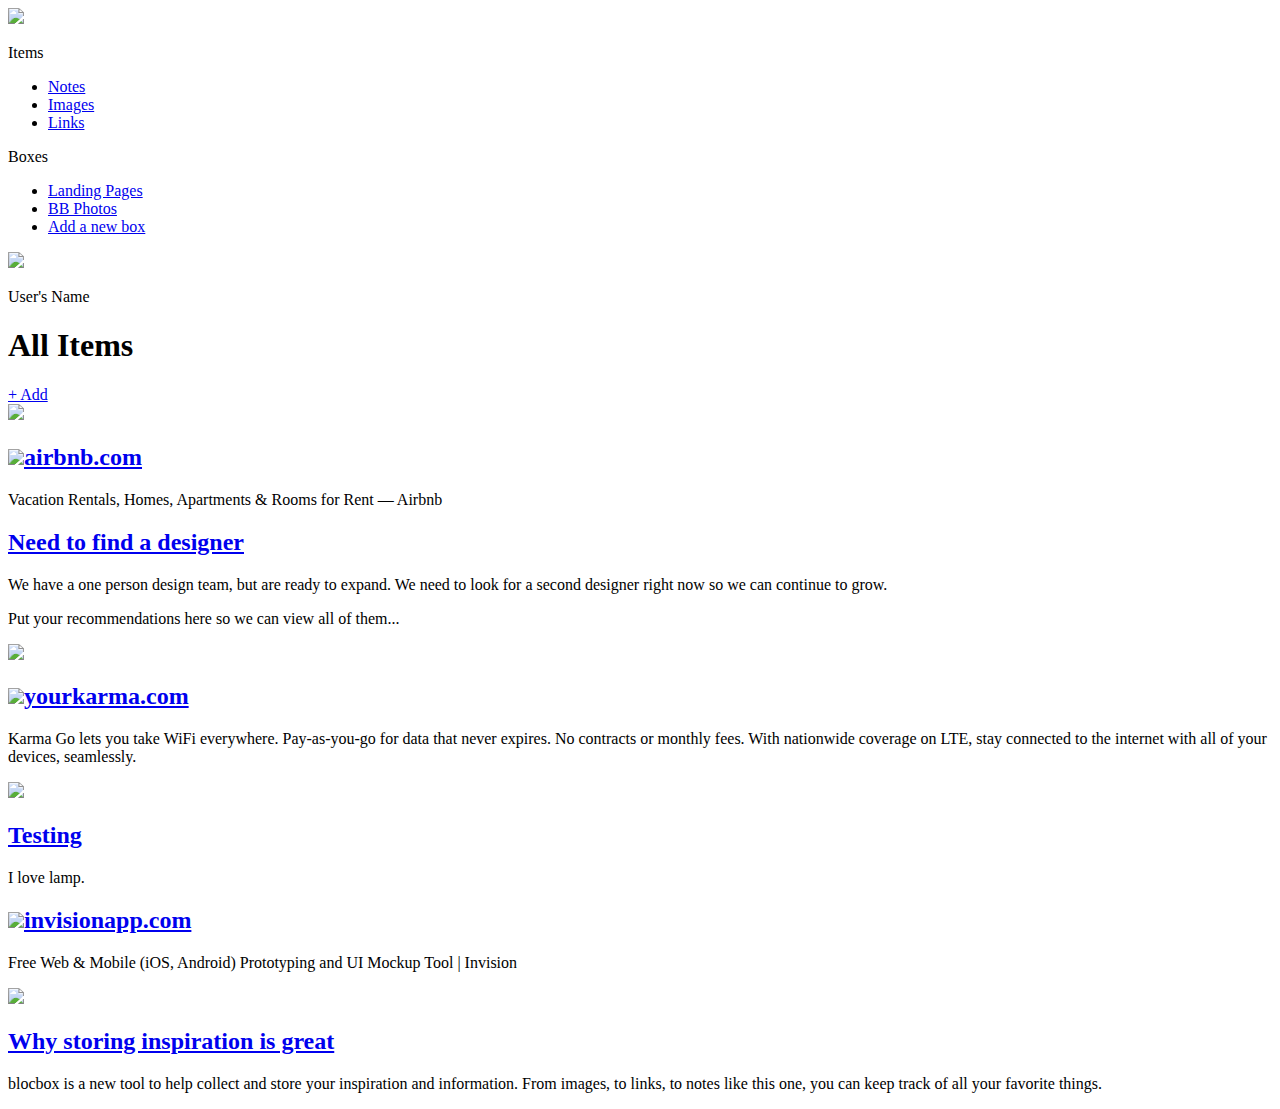
==== dashboard.html @ d82e14f5 "Checkpoint-33-completed" ====
<!DOCTYPE html>
<html lang="en-us">
<head>
<meta http-equiv="X-UA Compatible" content="IE=Edge">
<meta name="view port" contents "width=device-width,initial-scale=1">
<meta charset="UTF-8">
<title>Dashboard | Blocbox</title>

<!--Google Fonts-->  
<link href="https://fonts.googleapis.com/css?family=Droid+Sans|Droid+Serif" rel="stylesheet" type="text/css">

<!-- CSS --> 
<link rel="stylesheet" href="css/normalize.css">
<link rel="stylesheet" href="css/style.css">
<link rel="stylesheet" href="css/font-awesome.css">
</head>

<body class="dashboard">
<!--  LEFT NAV  -->
<nav id="left-nav"class="left-nav">
<a href="#" class="site logo"><img src="images/site-logo.png"/></a>
<div class="items">
<p>Items</p>
<ul>
<li><a href="#"><i class="fa fa-file-o"></i>Notes</a></li>
<li><a href="#"><i class="fa fa-picture-o"></i>Images</a></li>
<li><a href="#"><i class="fa fa-link"></i>Links</a></li>
</ul>
<p>Boxes</p>
<ul>
<li><a href="#"><i class="fa fa-inbox"></i>Landing Pages</a></li>
<li><a href="#"><i class="fa fa-inbox"></i>BB Photos</a></li>
<li><a href="#"><i class="fa fa-plus-square-o"></i>Add a new box</a></li>
</ul>
</div>
<div class="settings">
<img src="https://s3.amazonaws.com/uifaces/faces/twitter/nzcode/128.jpg">
<p>User's Name</p>
<a href="#"><i class="fa fa-cog"></i></a>
</div>
</nav>

<main role="main">
<!-- Benefits -->
<section class="content">
<div class="container">
<div class="header">
<h1>All Items</h1>
<a href="#" class="btn"> + Add</a>
</div>
</div>
<div class="container">
<div class="content-item">
<div class="item-box">
<img src="https://images.pexels.com/photos/162140/duckling-birds-yellow-fluffy-162140.jpeg?h=350&auto=compress&cs=tinysrgb">
</div>
</div>

<div class="content-item">
<div class="item-box">
<h2><img class="favicon" src="https:/www.airbnb.com/favicon.ico"><a href="#">airbnb.com</a></h2>
<p>Vacation Rentals, Homes, Apartments &amp; Rooms for Rent &mdash; Airbnb</p>
</div>
</div>

<div class="content-item">
<div class="item-box">
<h2><a href="#">Need to find a designer</a></h2>
<p>We have a one person design team, but are ready to expand. We need to look for a second designer right now so we can continue to grow.</p>
<p>Put your recommendations here so we can view all of them...</p>
</div>
</div>

<div class="content-item">
<div class="item-box">
<img src="https://images.pexels.com/photos/207962/pexels-photo-207962.jpeg?w=1260&h=750&auto=compress&cs=tinysrgb">
</div>
</div>

<div class="content-item">
<div class="item-box">
<h2><img class="favicon"src="https://www.yourkarma.com/favicon.ico"><a href="#">yourkarma.com</a></h2>
<p>Karma Go lets you take WiFi everywhere. Pay-as-you-go for data that never expires. No contracts or monthly fees. With nationwide coverage on LTE, stay connected to the internet with all of your devices, seamlessly.</p>
</div>
</div>

<div class="content-item">
<div class="item-box">
<img src="https://images.pexels.com/photos/171227/pexels-photo-171227.jpeg?h=350&auto=compress&cs=tinysrgb">
</div>
</div>

<div class="content-item">
<div class="item-box">
<h2><a href="#">Testing</a></h2>
<p>I love lamp.</p>
</div>
</div>

<div class="content-item">
<div class="item-box">
<h2><img class="favicon"src="https://www.invisionapp.com/favicon.ico"><a href="#">invisionapp.com</a></h2>
<p>Free Web &amp; Mobile (iOS, Android) Prototyping and UI Mockup Tool | Invision</p>
</div>
</div>

<div class="content-item">
<div class="item-box">
<img src="https://images.pexels.com/photos/157997/wedding-dresses-character-fashion-individuality-157997.jpeg?h=350&auto=compress&cs=tinysrgb">
</div>
</div>

<div class="content-item">
<div class="item-box">
<h2><a href="#">Why storing inspiration is great</a></h2>
<p>blocbox is a new tool to help collect and store your inspiration and information. From images, to links, to notes like this one, you can keep track of all your favorite things.</p>
</div>
</div>
</div>
</section>
</main>
</body>
</html>
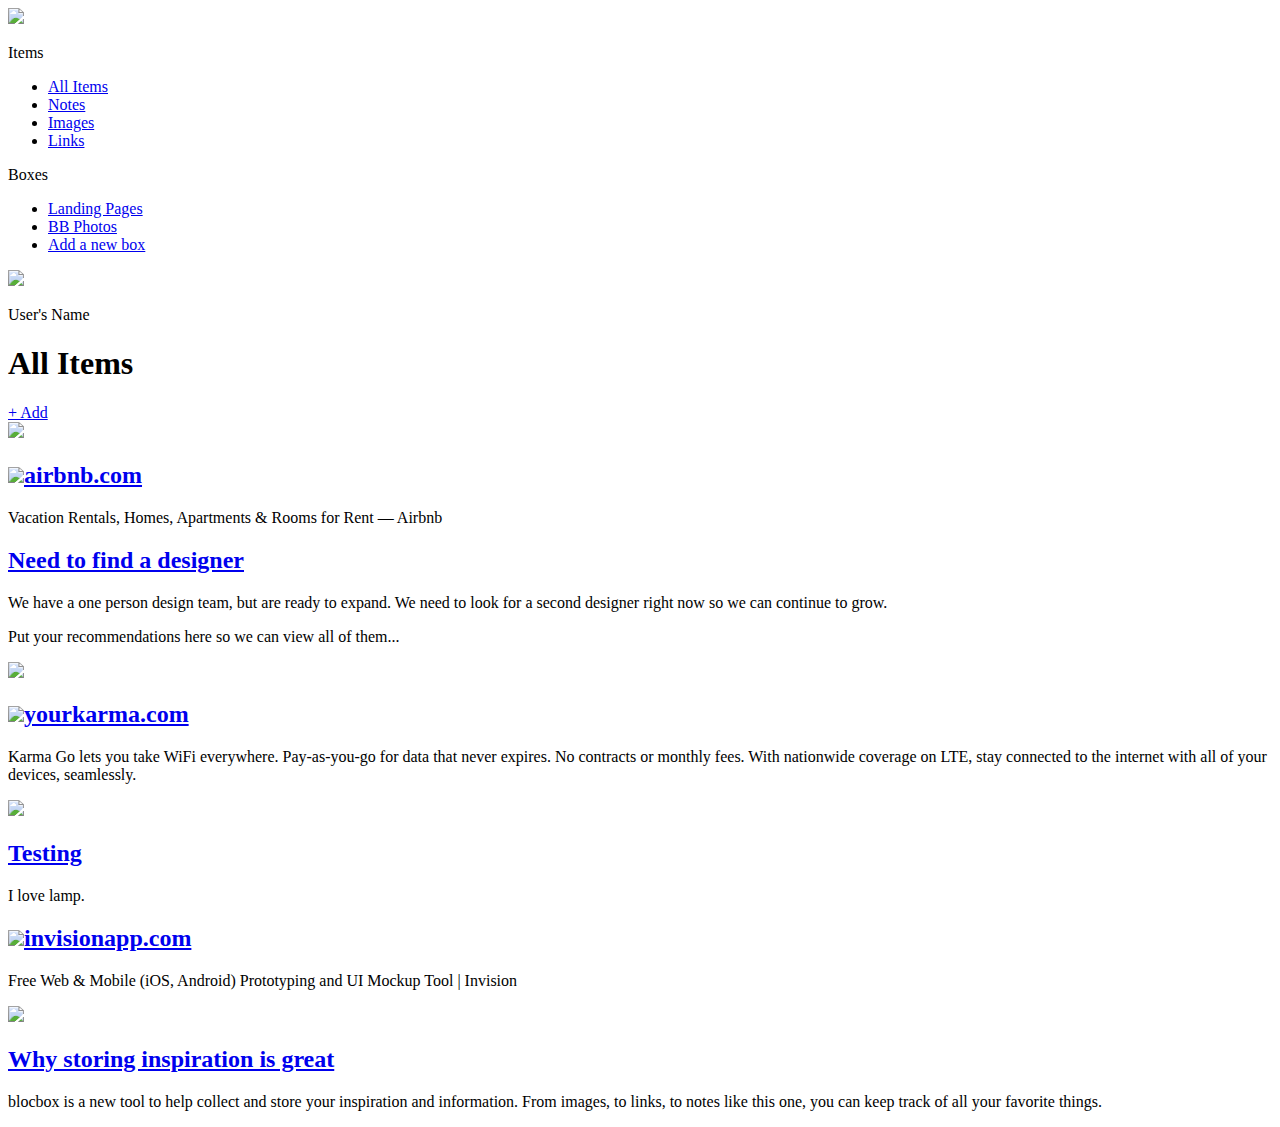
==== commit 9290285d: "dashboard-styling-completed" ====
--- a/dashboard.html
+++ b/dashboard.html
@@ -18,19 +18,20 @@
 <body class="dashboard">
 <!--  LEFT NAV  -->
 <nav id="left-nav"class="left-nav">
-<a href="#" class="site logo"><img src="images/site-logo.png"/></a>
+<a href="#" class="site-logo"><img src="images/site-logo2.png"/></a>
 <div class="items">
 <p>Items</p>
 <ul>
-<li><a href="#"><i class="fa fa-file-o"></i>Notes</a></li>
-<li><a href="#"><i class="fa fa-picture-o"></i>Images</a></li>
-<li><a href="#"><i class="fa fa-link"></i>Links</a></li>
+<li><a href="#"><i class="fa fa-th-large"></i><class="active-link">All Items</a></li>
+<li><a href="#"><i class="fa fa-file-o"></i><class="active-link">Notes</a></li>
+<li><a href="Blockbox/images.html"><i class="fa fa-picture-o"></i><class="active-link">Images</a></li>
+<li><a href="#"><i class="fa fa-link"></i><class="active-link">Links</a></li>
 </ul>
 <p>Boxes</p>
 <ul>
-<li><a href="#"><i class="fa fa-inbox"></i>Landing Pages</a></li>
-<li><a href="#"><i class="fa fa-inbox"></i>BB Photos</a></li>
-<li><a href="#"><i class="fa fa-plus-square-o"></i>Add a new box</a></li>
+<li><a href="#"><i class="fa fa-inbox"></i><class="active-link">Landing Pages</a></li>
+<li><a href="#"><i class="fa fa-inbox"></i><class="active-link">BB Photos</a></li>
+<li><a href="#"><i class="fa fa-plus-square-o"></i><class="active-link">Add a new box</a></li>
 </ul>
 </div>
 <div class="settings">
@@ -106,7 +107,7 @@
 
 <div class="content-item">
 <div class="item-box">
-<img src="https://images.pexels.com/photos/157997/wedding-dresses-character-fashion-individuality-157997.jpeg?h=350&auto=compress&cs=tinysrgb">
+<img src="https://images.pexels.com/photos/38569/bridal-son-in-law-marriage-wedding-38569.jpeg?h=350&auto=compress&cs=tinysrgb">
 </div>
 </div>
 
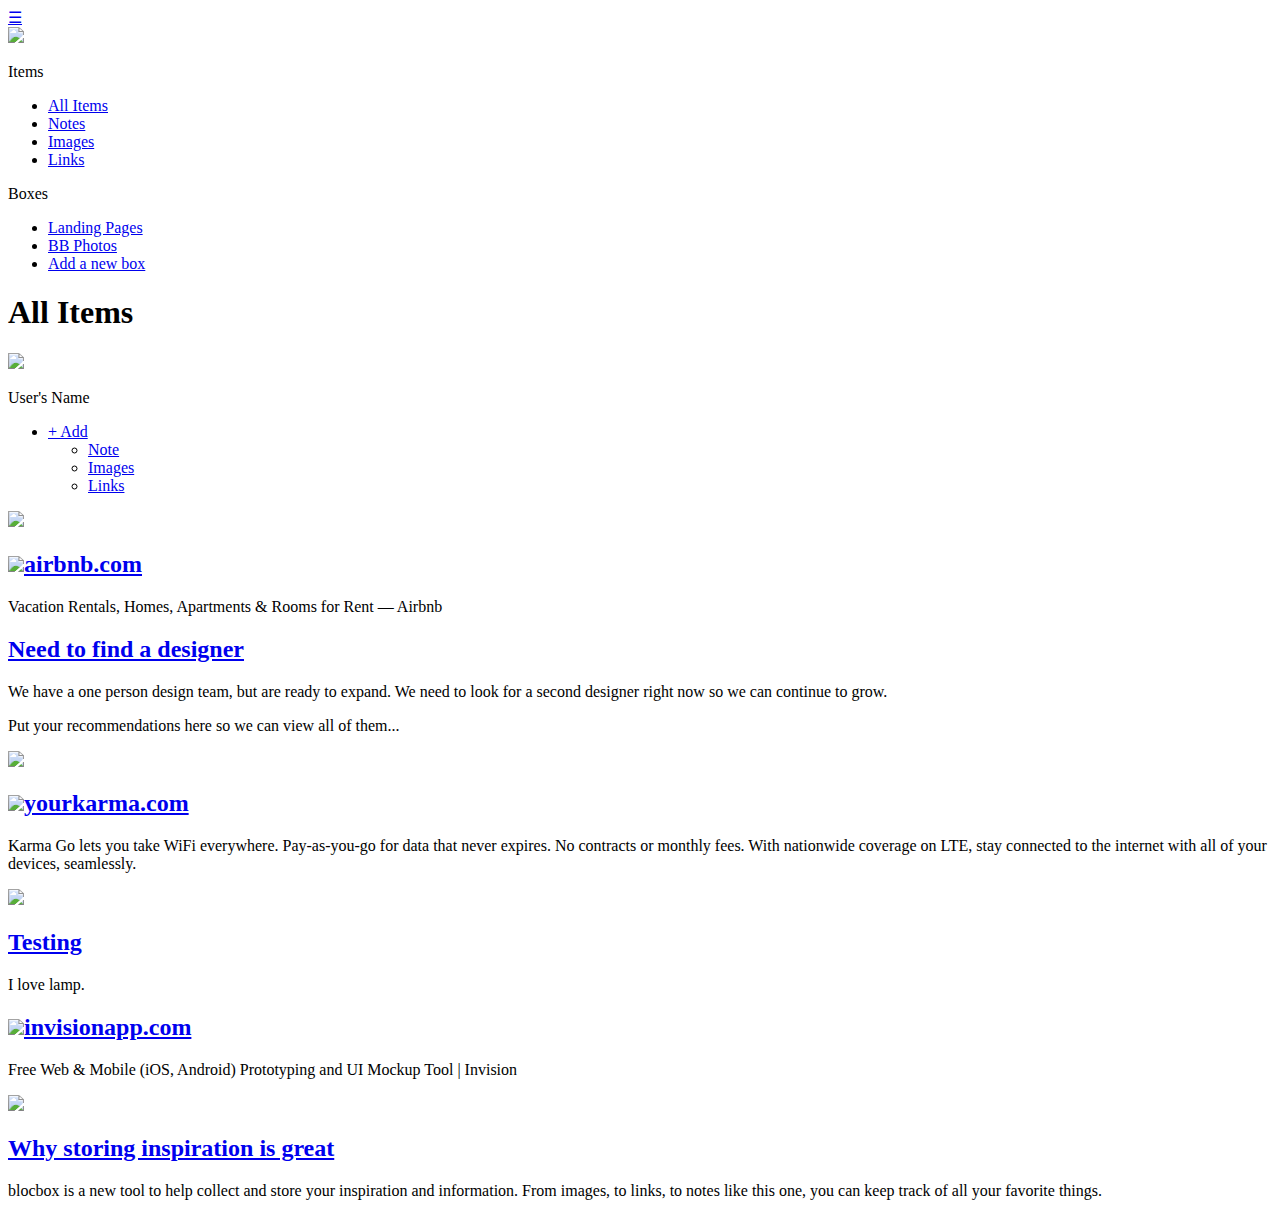
==== commit 901f5cba: "Checkpoint-35-completed" ====
--- a/dashboard.html
+++ b/dashboard.html
@@ -13,9 +13,13 @@
 <link rel="stylesheet" href="css/normalize.css">
 <link rel="stylesheet" href="css/style.css">
 <link rel="stylesheet" href="css/font-awesome.css">
+<link rel="stylesheet" href="css/dropit.css">
 </head>
 
 <body class="dashboard">
+  <!-- RESPONSIVE NAV -->
+  <a class="hamburger"id="menu"href="#">&#9776;</a>
+
 <!--  LEFT NAV  -->
 <nav id="left-nav"class="left-nav">
 <a href="#" class="site-logo"><img src="images/site-logo2.png"/></a>
@@ -24,7 +28,7 @@
 <ul>
 <li><a href="#"><i class="fa fa-th-large"></i><class="active-link">All Items</a></li>
 <li><a href="#"><i class="fa fa-file-o"></i><class="active-link">Notes</a></li>
-<li><a href="Blockbox/images.html"><i class="fa fa-picture-o"></i><class="active-link">Images</a></li>
+<li><a href="#"><i class="fa fa-picture-o"></i><class="active-link">Images</a></li>
 <li><a href="#"><i class="fa fa-link"></i><class="active-link">Links</a></li>
 </ul>
 <p>Boxes</p>
@@ -34,11 +38,11 @@
 <li><a href="#"><i class="fa fa-plus-square-o"></i><class="active-link">Add a new box</a></li>
 </ul>
 </div>
-<div class="settings">
+<!--<div class="settings">
 <img src="https://s3.amazonaws.com/uifaces/faces/twitter/nzcode/128.jpg">
 <p>User's Name</p>
 <a href="#"><i class="fa fa-cog"></i></a>
-</div>
+</div> -->
 </nav>
 
 <main role="main">
@@ -47,7 +51,22 @@
 <div class="container">
 <div class="header">
 <h1>All Items</h1>
-<a href="#" class="btn"> + Add</a>
+<!--<a href="#" class="btn"> + Add</a> -->
+<div class="settings">
+<img src="https://s3.amazonaws.com/uifaces/faces/twitter/nzcode/128.jpg">
+<p>User's Name</p>
+<a href="#"><i class="fa fa-cog"></i></a>
+</div>
+<ul class="menu">
+<li>
+  <a href="#"class="btn"> + Add</a>
+  <ul>
+    <li><a href="#"><i class="fa fa-file-o"></i> Note</a></li>
+    <li><a href="#"><i class="fa fa-picture-o"></i> Images</a></li>
+    <li><a href="#"><i class="fa fa-link"></i> Links</a></li>
+    </ul>
+    </li>
+  </ul>
 </div>
 </div>
 <div class="container">
@@ -120,5 +139,13 @@
 </div>
 </section>
 </main>
+<script src="js/jquery-3.1.1.min.js"></script>
+<script src="js/dropit.js"></script>
+<script type="text/javascript">
+  $(".menu") .dropit();
+  $("#menu") .click(function() {
+    $("#left-nav") .toggleClass("open", 200);
+  });
+  </script>
 </body>
 </html>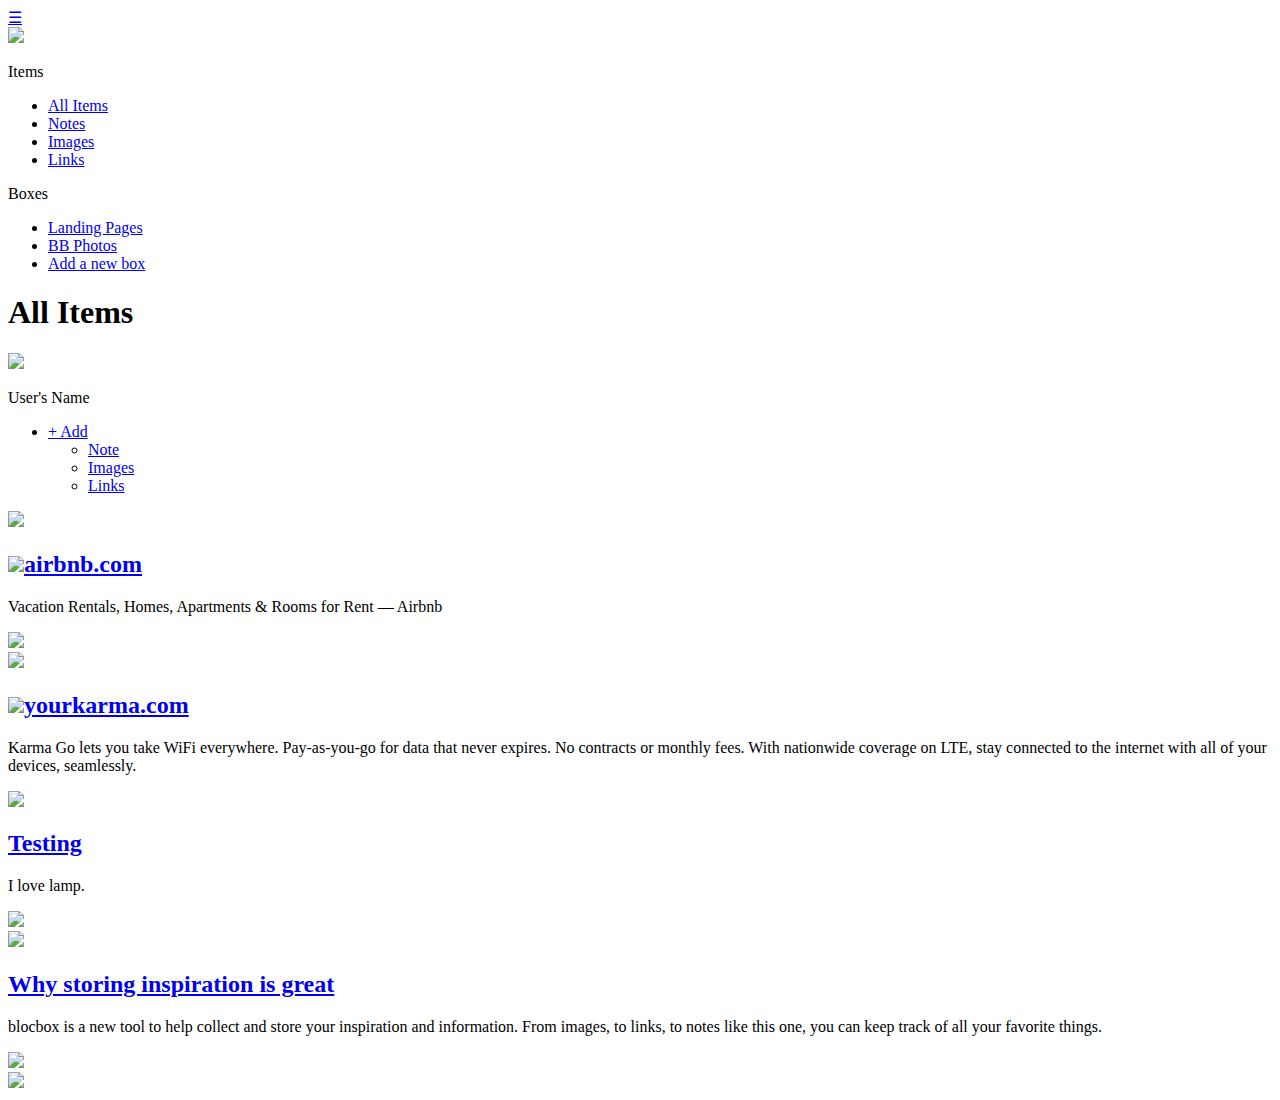
==== commit 1d07d250: "Checkpoint-35-completed" ====
--- a/dashboard.html
+++ b/dashboard.html
@@ -28,7 +28,7 @@
 <ul>
 <li><a href="#"><i class="fa fa-th-large"></i><class="active-link">All Items</a></li>
 <li><a href="#"><i class="fa fa-file-o"></i><class="active-link">Notes</a></li>
-<li><a href="#"><i class="fa fa-picture-o"></i><class="active-link">Images</a></li>
+<li><a href="images.html"><i class="fa fa-picture-o"></i><class="active-link">Images</a></li>
 <li><a href="#"><i class="fa fa-link"></i><class="active-link">Links</a></li>
 </ul>
 <p>Boxes</p>
@@ -55,7 +55,17 @@
 <div class="settings">
 <img src="https://s3.amazonaws.com/uifaces/faces/twitter/nzcode/128.jpg">
 <p>User's Name</p>
+<!--<ul class="menu"> 
+<li> -->
 <a href="#"><i class="fa fa-cog"></i></a>
+<!--<ul>
+  <li><a href="#"><i class="fa fa-cog"></i>Account Settings</a></li>
+  <li><a href="#"><i class="fa fa-group"></i>Collaborators</a></li>
+  <li><a href="#"><i class="fa fa-sign-out"></i>Sign Out</a></li>
+</ul>
+</li>
+</ul>
+</div> -->
 </div>
 <ul class="menu">
 <li>
@@ -72,7 +82,7 @@
 <div class="container">
 <div class="content-item">
 <div class="item-box">
-<img src="https://images.pexels.com/photos/162140/duckling-birds-yellow-fluffy-162140.jpeg?h=350&auto=compress&cs=tinysrgb">
+<img src="images/329683.jpg"/>
 </div>
 </div>
 
@@ -85,15 +95,16 @@
 
 <div class="content-item">
 <div class="item-box">
-<h2><a href="#">Need to find a designer</a></h2>
+<img src="https://images.pexels.com/photos/27788/pexels-photo-27788.jpg?h=350&auto=compress&cs=tinysrgb">
+<!--<h2><a href="#">Need to find a designer</a></h2>
 <p>We have a one person design team, but are ready to expand. We need to look for a second designer right now so we can continue to grow.</p>
-<p>Put your recommendations here so we can view all of them...</p>
+<p>Put your recommendations here so we can view all of them...</p>-->
 </div>
 </div>
 
 <div class="content-item">
 <div class="item-box">
-<img src="https://images.pexels.com/photos/207962/pexels-photo-207962.jpeg?w=1260&h=750&auto=compress&cs=tinysrgb">
+<img src="images/yellow.jpg">
 </div>
 </div>
 
@@ -119,14 +130,15 @@
 
 <div class="content-item">
 <div class="item-box">
-<h2><img class="favicon"src="https://www.invisionapp.com/favicon.ico"><a href="#">invisionapp.com</a></h2>
-<p>Free Web &amp; Mobile (iOS, Android) Prototyping and UI Mockup Tool | Invision</p>
+<img src="https://images.pexels.com/photos/34729/pexels-photo.jpg?h=350&auto=compress&cs=tinysrgb">
+<!--<h2><img class="favicon"src="https://www.invisionapp.com/favicon.ico"><a href="#">invisionapp.com</a></h2>
+<p>Free Web &amp; Mobile (iOS, Android) Prototyping and UI Mockup Tool | Invision</p>-->
 </div>
 </div>
 
 <div class="content-item">
 <div class="item-box">
-<img src="https://images.pexels.com/photos/38569/bridal-son-in-law-marriage-wedding-38569.jpeg?h=350&auto=compress&cs=tinysrgb">
+<img src="images/cake.jpg">
 </div>
 </div>
 
@@ -134,6 +146,18 @@
 <div class="item-box">
 <h2><a href="#">Why storing inspiration is great</a></h2>
 <p>blocbox is a new tool to help collect and store your inspiration and information. From images, to links, to notes like this one, you can keep track of all your favorite things.</p>
+</div>
+</div>
+
+<div class="content-item">
+<div class="item-box">
+<img src="https://images.pexels.com/photos/210459/pexels-photo-210459.jpeg?w=1260&h=750&auto=compress&cs=tinysrgb">
+</div>
+</div>
+
+<div class="content-item">
+<div class="item-box">
+<img src="https://images.pexels.com/photos/127160/pexels-photo-127160.jpeg?w=1260&h=750&auto=compress&cs=tinysrgb">
 </div>
 </div>
 </div>
